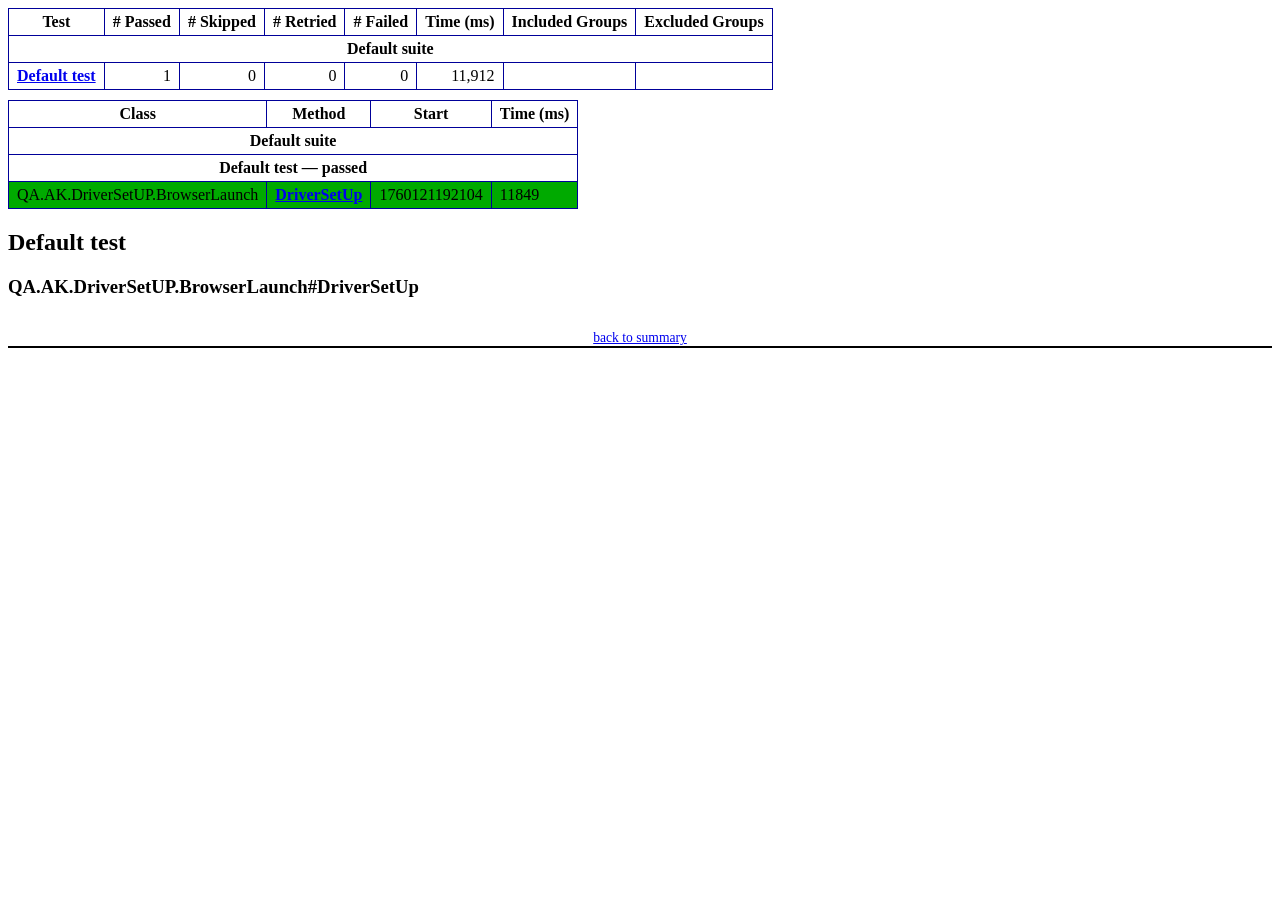
==== AK/test-output/emailable-report.html @ 5d836f1b "BrowserLaunch-001" ====
<!DOCTYPE html PUBLIC "-//W3C//DTD XHTML 1.1//EN" "https://www.w3.org/TR/xhtml11/DTD/xhtml11.dtd">
<html xmlns="https://www.w3.org/1999/xhtml">
<head>
<meta http-equiv="content-type" content="text/html; charset=UTF-8"/>
<title>TestNG Report</title>
<style type="text/css">table {margin-bottom:10px;border-collapse:collapse;empty-cells:show}th,td {border:1px solid #009;padding:.25em .5em}th {vertical-align:bottom}td {vertical-align:top}table a {font-weight:bold}.stripe td {background-color: #E6EBF9}.num {text-align:right}.passedodd td {background-color: #3F3}.passedeven td {background-color: #0A0}.skippedodd td {background-color: #DDD}.skippedeven td {background-color: #CCC}.failedodd td,.attn {background-color: #F33}.failedeven td,.stripe .attn {background-color: #D00}.stacktrace {white-space:pre;font-family:monospace}.totop {font-size:85%;text-align:center;border-bottom:2px solid #000}.invisible {display:none}</style>
</head>
<body>
<table>
<tr><th>Test</th><th># Passed</th><th># Skipped</th><th># Retried</th><th># Failed</th><th>Time (ms)</th><th>Included Groups</th><th>Excluded Groups</th></tr>
<tr><th colspan="8">Default suite</th></tr>
<tr><td><a href="#t0">Default test</a></td><td class="num">1</td><td class="num">0</td><td class="num">0</td><td class="num">0</td><td class="num">11,912</td><td></td><td></td></tr>
</table>
<table id='summary'><thead><tr><th>Class</th><th>Method</th><th>Start</th><th>Time (ms)</th></tr></thead><tbody><tr><th colspan="4">Default suite</th></tr></tbody><tbody id="t0"><tr><th colspan="4">Default test &#8212; passed</th></tr><tr class="passedeven"><td rowspan="1">QA.AK.DriverSetUP.BrowserLaunch</td><td><a href="#m0">DriverSetUp</a></td><td rowspan="1">1760121192104</td><td rowspan="1">11849</td></tr></tbody>
</table>
<h2>Default test</h2><h3 id="m0">QA.AK.DriverSetUP.BrowserLaunch#DriverSetUp</h3><table class="result"><tr><th class="invisible"/></tr></table><p class="totop"><a href="#summary">back to summary</a></p>
</body>
</html>
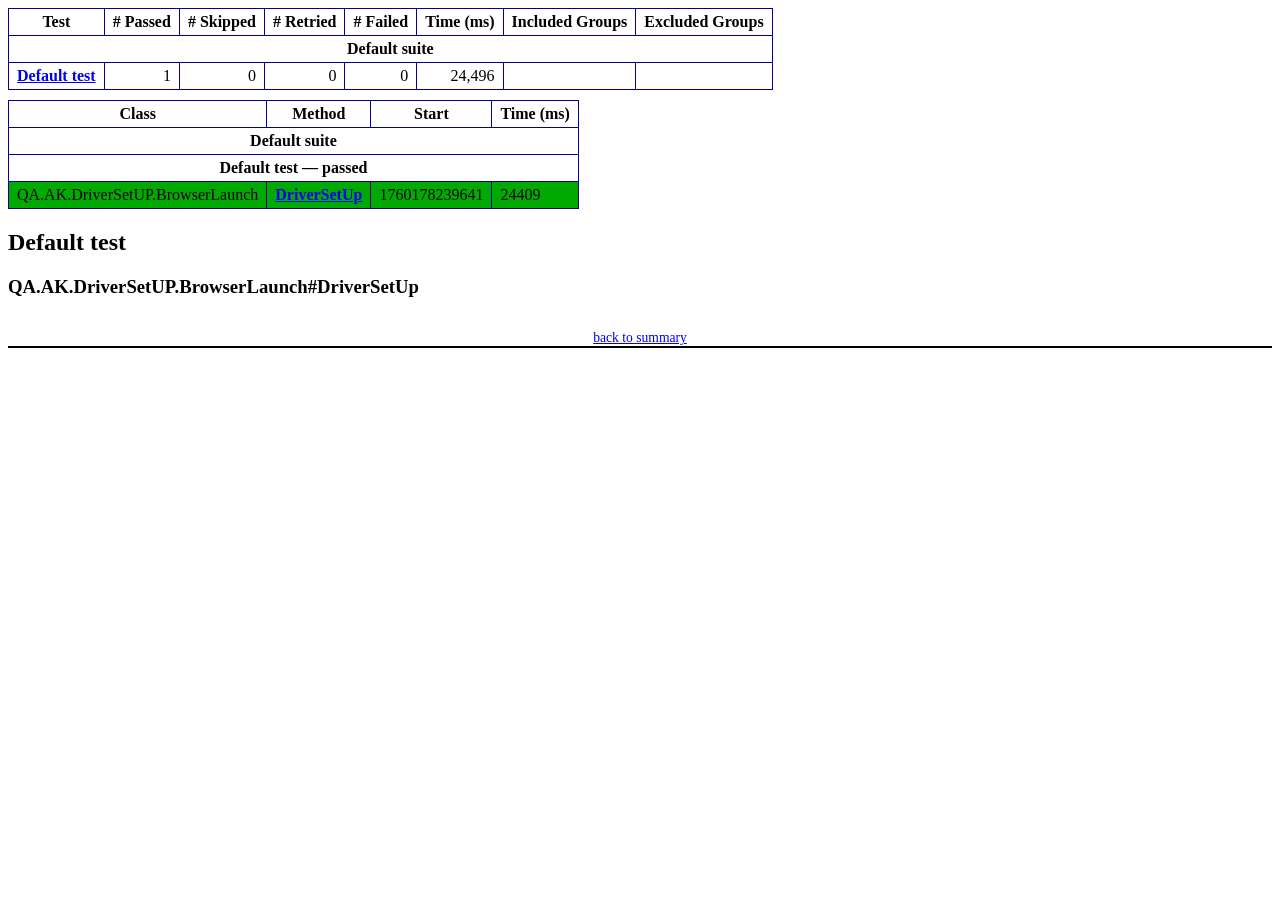
==== commit 6c8caed7: "Added Script for Browser Launching" ====
--- a/AK/test-output/emailable-report.html
+++ b/AK/test-output/emailable-report.html
@@ -9,9 +9,9 @@
 <table>
 <tr><th>Test</th><th># Passed</th><th># Skipped</th><th># Retried</th><th># Failed</th><th>Time (ms)</th><th>Included Groups</th><th>Excluded Groups</th></tr>
 <tr><th colspan="8">Default suite</th></tr>
-<tr><td><a href="#t0">Default test</a></td><td class="num">1</td><td class="num">0</td><td class="num">0</td><td class="num">0</td><td class="num">11,912</td><td></td><td></td></tr>
+<tr><td><a href="#t0">Default test</a></td><td class="num">1</td><td class="num">0</td><td class="num">0</td><td class="num">0</td><td class="num">24,496</td><td></td><td></td></tr>
 </table>
-<table id='summary'><thead><tr><th>Class</th><th>Method</th><th>Start</th><th>Time (ms)</th></tr></thead><tbody><tr><th colspan="4">Default suite</th></tr></tbody><tbody id="t0"><tr><th colspan="4">Default test &#8212; passed</th></tr><tr class="passedeven"><td rowspan="1">QA.AK.DriverSetUP.BrowserLaunch</td><td><a href="#m0">DriverSetUp</a></td><td rowspan="1">1760121192104</td><td rowspan="1">11849</td></tr></tbody>
+<table id='summary'><thead><tr><th>Class</th><th>Method</th><th>Start</th><th>Time (ms)</th></tr></thead><tbody><tr><th colspan="4">Default suite</th></tr></tbody><tbody id="t0"><tr><th colspan="4">Default test &#8212; passed</th></tr><tr class="passedeven"><td rowspan="1">QA.AK.DriverSetUP.BrowserLaunch</td><td><a href="#m0">DriverSetUp</a></td><td rowspan="1">1760178239641</td><td rowspan="1">24409</td></tr></tbody>
 </table>
 <h2>Default test</h2><h3 id="m0">QA.AK.DriverSetUP.BrowserLaunch#DriverSetUp</h3><table class="result"><tr><th class="invisible"/></tr></table><p class="totop"><a href="#summary">back to summary</a></p>
 </body>
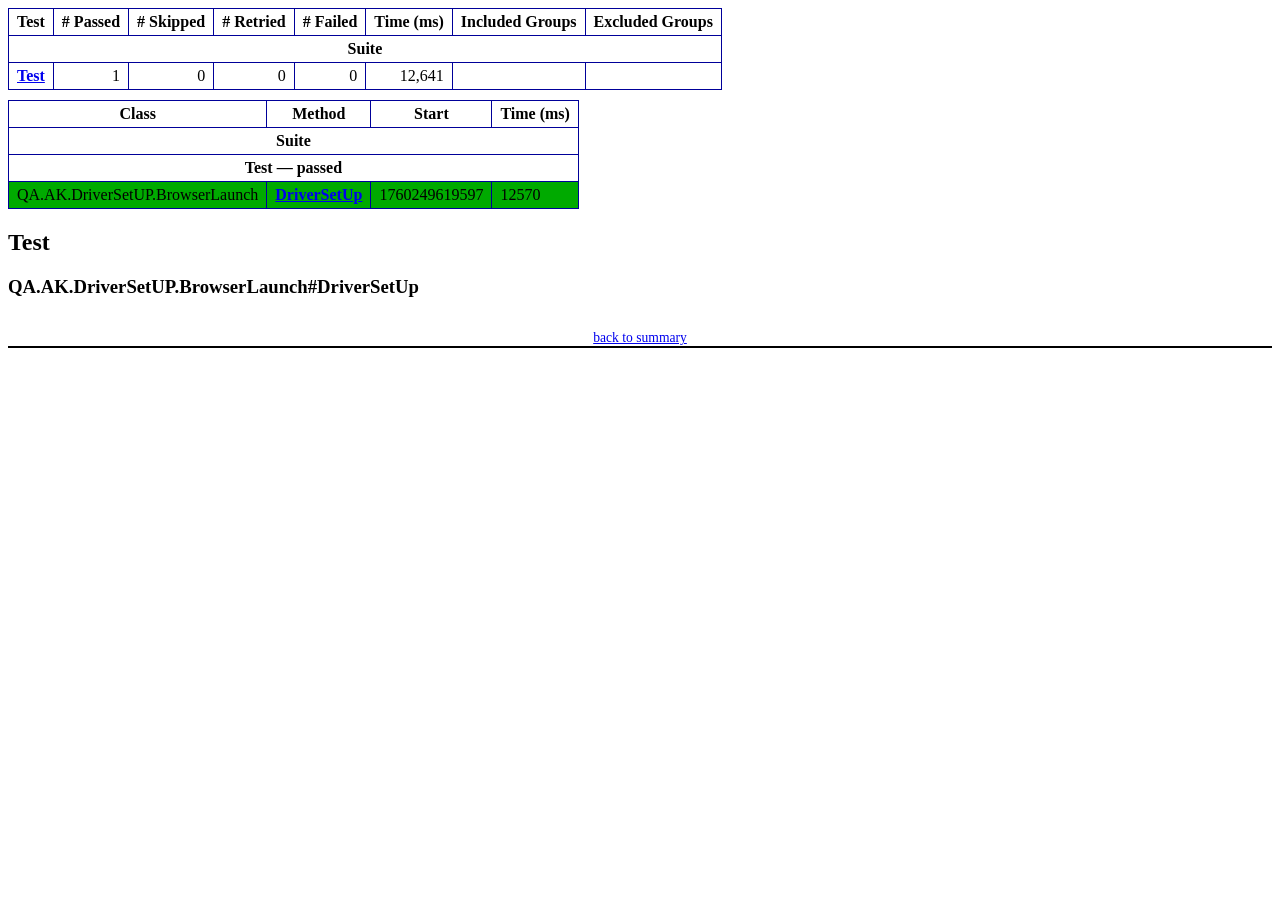
==== commit 5575c53a: "Configure TestNG Execution with Surefire Plugin in pom.xml" ====
--- a/AK/test-output/emailable-report.html
+++ b/AK/test-output/emailable-report.html
@@ -8,11 +8,11 @@
 <body>
 <table>
 <tr><th>Test</th><th># Passed</th><th># Skipped</th><th># Retried</th><th># Failed</th><th>Time (ms)</th><th>Included Groups</th><th>Excluded Groups</th></tr>
-<tr><th colspan="8">Default suite</th></tr>
-<tr><td><a href="#t0">Default test</a></td><td class="num">1</td><td class="num">0</td><td class="num">0</td><td class="num">0</td><td class="num">24,496</td><td></td><td></td></tr>
+<tr><th colspan="8">Suite</th></tr>
+<tr><td><a href="#t0">Test</a></td><td class="num">1</td><td class="num">0</td><td class="num">0</td><td class="num">0</td><td class="num">12,641</td><td></td><td></td></tr>
 </table>
-<table id='summary'><thead><tr><th>Class</th><th>Method</th><th>Start</th><th>Time (ms)</th></tr></thead><tbody><tr><th colspan="4">Default suite</th></tr></tbody><tbody id="t0"><tr><th colspan="4">Default test &#8212; passed</th></tr><tr class="passedeven"><td rowspan="1">QA.AK.DriverSetUP.BrowserLaunch</td><td><a href="#m0">DriverSetUp</a></td><td rowspan="1">1760178239641</td><td rowspan="1">24409</td></tr></tbody>
+<table id='summary'><thead><tr><th>Class</th><th>Method</th><th>Start</th><th>Time (ms)</th></tr></thead><tbody><tr><th colspan="4">Suite</th></tr></tbody><tbody id="t0"><tr><th colspan="4">Test &#8212; passed</th></tr><tr class="passedeven"><td rowspan="1">QA.AK.DriverSetUP.BrowserLaunch</td><td><a href="#m0">DriverSetUp</a></td><td rowspan="1">1760249619597</td><td rowspan="1">12570</td></tr></tbody>
 </table>
-<h2>Default test</h2><h3 id="m0">QA.AK.DriverSetUP.BrowserLaunch#DriverSetUp</h3><table class="result"><tr><th class="invisible"/></tr></table><p class="totop"><a href="#summary">back to summary</a></p>
+<h2>Test</h2><h3 id="m0">QA.AK.DriverSetUP.BrowserLaunch#DriverSetUp</h3><table class="result"><tr><th class="invisible"/></tr></table><p class="totop"><a href="#summary">back to summary</a></p>
 </body>
 </html>
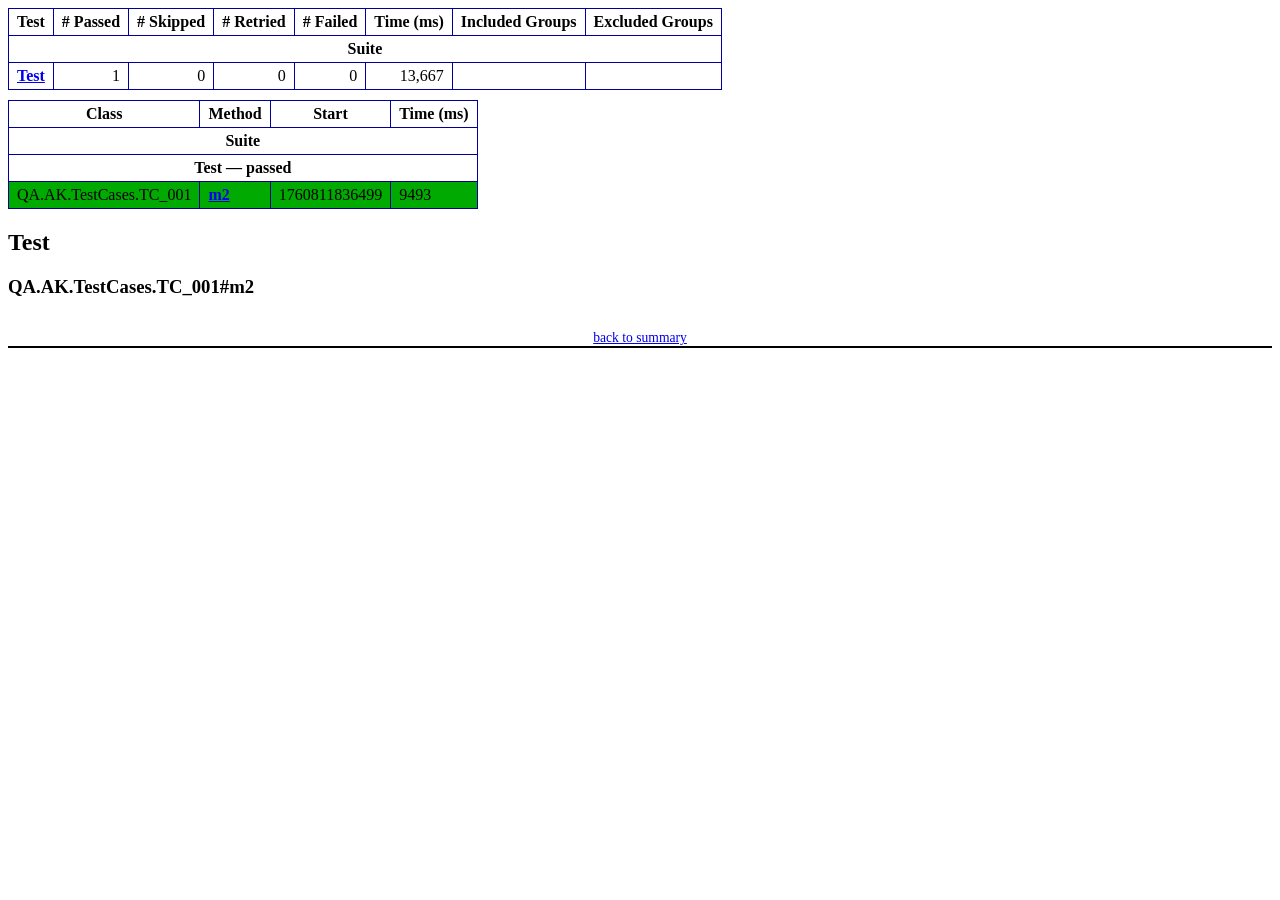
==== commit 832ef787: "Added First Test case draft" ====
--- a/AK/test-output/emailable-report.html
+++ b/AK/test-output/emailable-report.html
@@ -9,10 +9,10 @@
 <table>
 <tr><th>Test</th><th># Passed</th><th># Skipped</th><th># Retried</th><th># Failed</th><th>Time (ms)</th><th>Included Groups</th><th>Excluded Groups</th></tr>
 <tr><th colspan="8">Suite</th></tr>
-<tr><td><a href="#t0">Test</a></td><td class="num">1</td><td class="num">0</td><td class="num">0</td><td class="num">0</td><td class="num">12,641</td><td></td><td></td></tr>
+<tr><td><a href="#t0">Test</a></td><td class="num">1</td><td class="num">0</td><td class="num">0</td><td class="num">0</td><td class="num">13,667</td><td></td><td></td></tr>
 </table>
-<table id='summary'><thead><tr><th>Class</th><th>Method</th><th>Start</th><th>Time (ms)</th></tr></thead><tbody><tr><th colspan="4">Suite</th></tr></tbody><tbody id="t0"><tr><th colspan="4">Test &#8212; passed</th></tr><tr class="passedeven"><td rowspan="1">QA.AK.DriverSetUP.BrowserLaunch</td><td><a href="#m0">DriverSetUp</a></td><td rowspan="1">1760249619597</td><td rowspan="1">12570</td></tr></tbody>
+<table id='summary'><thead><tr><th>Class</th><th>Method</th><th>Start</th><th>Time (ms)</th></tr></thead><tbody><tr><th colspan="4">Suite</th></tr></tbody><tbody id="t0"><tr><th colspan="4">Test &#8212; passed</th></tr><tr class="passedeven"><td rowspan="1">QA.AK.TestCases.TC_001</td><td><a href="#m0">m2</a></td><td rowspan="1">1760811836499</td><td rowspan="1">9493</td></tr></tbody>
 </table>
-<h2>Test</h2><h3 id="m0">QA.AK.DriverSetUP.BrowserLaunch#DriverSetUp</h3><table class="result"><tr><th class="invisible"/></tr></table><p class="totop"><a href="#summary">back to summary</a></p>
+<h2>Test</h2><h3 id="m0">QA.AK.TestCases.TC_001#m2</h3><table class="result"><tr><th class="invisible"/></tr></table><p class="totop"><a href="#summary">back to summary</a></p>
 </body>
 </html>
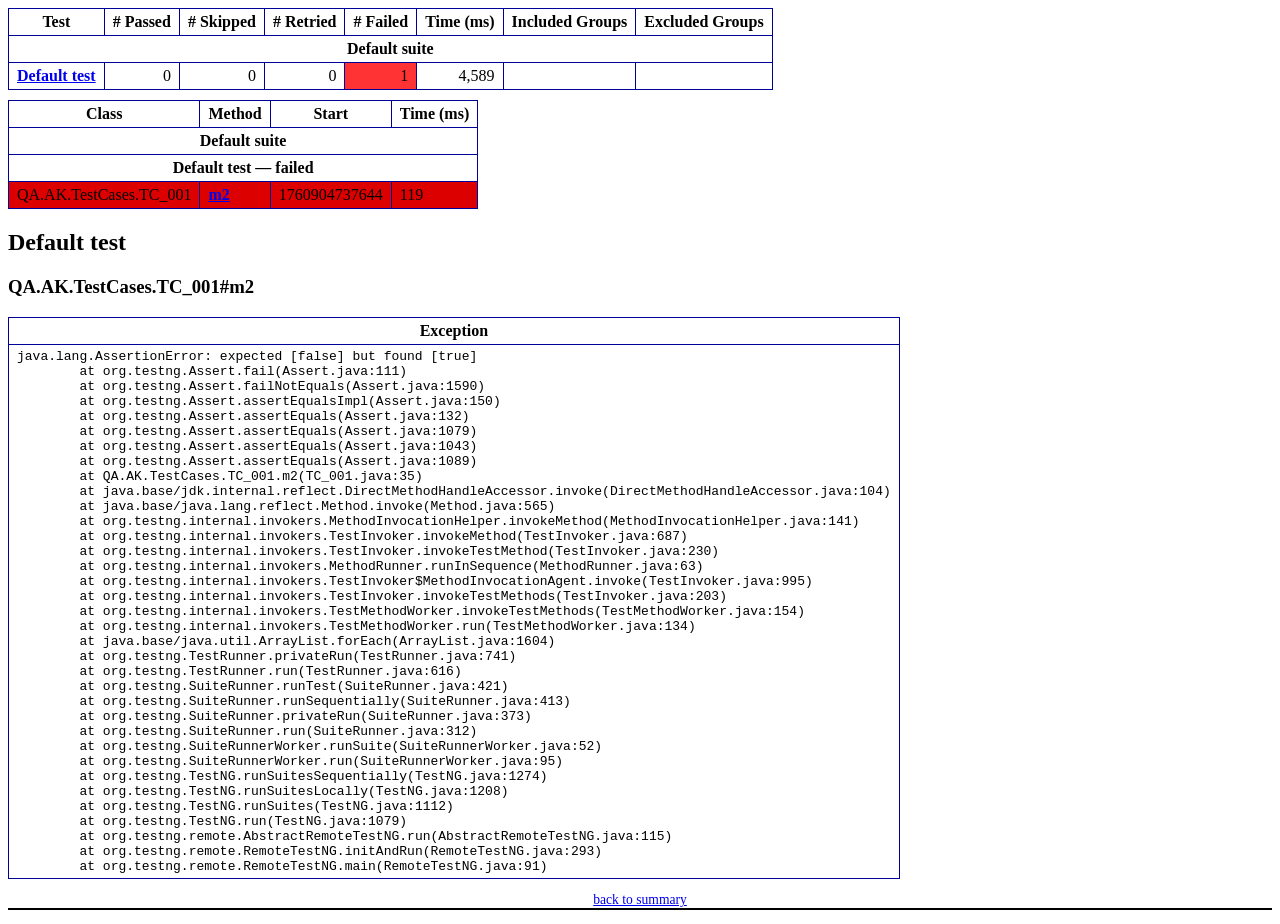
==== commit fee9c609: "Getting Data from Excell Sheet" ====
--- a/AK/test-output/emailable-report.html
+++ b/AK/test-output/emailable-report.html
@@ -8,11 +8,46 @@
 <body>
 <table>
 <tr><th>Test</th><th># Passed</th><th># Skipped</th><th># Retried</th><th># Failed</th><th>Time (ms)</th><th>Included Groups</th><th>Excluded Groups</th></tr>
-<tr><th colspan="8">Suite</th></tr>
-<tr><td><a href="#t0">Test</a></td><td class="num">1</td><td class="num">0</td><td class="num">0</td><td class="num">0</td><td class="num">13,667</td><td></td><td></td></tr>
+<tr><th colspan="8">Default suite</th></tr>
+<tr><td><a href="#t0">Default test</a></td><td class="num">0</td><td class="num">0</td><td class="num">0</td><td class="num attn">1</td><td class="num">4,589</td><td></td><td></td></tr>
 </table>
-<table id='summary'><thead><tr><th>Class</th><th>Method</th><th>Start</th><th>Time (ms)</th></tr></thead><tbody><tr><th colspan="4">Suite</th></tr></tbody><tbody id="t0"><tr><th colspan="4">Test &#8212; passed</th></tr><tr class="passedeven"><td rowspan="1">QA.AK.TestCases.TC_001</td><td><a href="#m0">m2</a></td><td rowspan="1">1760811836499</td><td rowspan="1">9493</td></tr></tbody>
+<table id='summary'><thead><tr><th>Class</th><th>Method</th><th>Start</th><th>Time (ms)</th></tr></thead><tbody><tr><th colspan="4">Default suite</th></tr></tbody><tbody id="t0"><tr><th colspan="4">Default test &#8212; failed</th></tr><tr class="failedeven"><td rowspan="1">QA.AK.TestCases.TC_001</td><td><a href="#m0">m2</a></td><td rowspan="1">1760904737644</td><td rowspan="1">119</td></tr></tbody>
 </table>
-<h2>Test</h2><h3 id="m0">QA.AK.TestCases.TC_001#m2</h3><table class="result"><tr><th class="invisible"/></tr></table><p class="totop"><a href="#summary">back to summary</a></p>
+<h2>Default test</h2><h3 id="m0">QA.AK.TestCases.TC_001#m2</h3><table class="result"><tr><th>Exception</th></tr><tr><td><div class="stacktrace">java.lang.AssertionError: expected [false] but found [true]
+	at org.testng.Assert.fail(Assert.java:111)
+	at org.testng.Assert.failNotEquals(Assert.java:1590)
+	at org.testng.Assert.assertEqualsImpl(Assert.java:150)
+	at org.testng.Assert.assertEquals(Assert.java:132)
+	at org.testng.Assert.assertEquals(Assert.java:1079)
+	at org.testng.Assert.assertEquals(Assert.java:1043)
+	at org.testng.Assert.assertEquals(Assert.java:1089)
+	at QA.AK.TestCases.TC_001.m2(TC_001.java:35)
+	at java.base/jdk.internal.reflect.DirectMethodHandleAccessor.invoke(DirectMethodHandleAccessor.java:104)
+	at java.base/java.lang.reflect.Method.invoke(Method.java:565)
+	at org.testng.internal.invokers.MethodInvocationHelper.invokeMethod(MethodInvocationHelper.java:141)
+	at org.testng.internal.invokers.TestInvoker.invokeMethod(TestInvoker.java:687)
+	at org.testng.internal.invokers.TestInvoker.invokeTestMethod(TestInvoker.java:230)
+	at org.testng.internal.invokers.MethodRunner.runInSequence(MethodRunner.java:63)
+	at org.testng.internal.invokers.TestInvoker$MethodInvocationAgent.invoke(TestInvoker.java:995)
+	at org.testng.internal.invokers.TestInvoker.invokeTestMethods(TestInvoker.java:203)
+	at org.testng.internal.invokers.TestMethodWorker.invokeTestMethods(TestMethodWorker.java:154)
+	at org.testng.internal.invokers.TestMethodWorker.run(TestMethodWorker.java:134)
+	at java.base/java.util.ArrayList.forEach(ArrayList.java:1604)
+	at org.testng.TestRunner.privateRun(TestRunner.java:741)
+	at org.testng.TestRunner.run(TestRunner.java:616)
+	at org.testng.SuiteRunner.runTest(SuiteRunner.java:421)
+	at org.testng.SuiteRunner.runSequentially(SuiteRunner.java:413)
+	at org.testng.SuiteRunner.privateRun(SuiteRunner.java:373)
+	at org.testng.SuiteRunner.run(SuiteRunner.java:312)
+	at org.testng.SuiteRunnerWorker.runSuite(SuiteRunnerWorker.java:52)
+	at org.testng.SuiteRunnerWorker.run(SuiteRunnerWorker.java:95)
+	at org.testng.TestNG.runSuitesSequentially(TestNG.java:1274)
+	at org.testng.TestNG.runSuitesLocally(TestNG.java:1208)
+	at org.testng.TestNG.runSuites(TestNG.java:1112)
+	at org.testng.TestNG.run(TestNG.java:1079)
+	at org.testng.remote.AbstractRemoteTestNG.run(AbstractRemoteTestNG.java:115)
+	at org.testng.remote.RemoteTestNG.initAndRun(RemoteTestNG.java:293)
+	at org.testng.remote.RemoteTestNG.main(RemoteTestNG.java:91)
+</div></td></tr></table><p class="totop"><a href="#summary">back to summary</a></p>
 </body>
 </html>
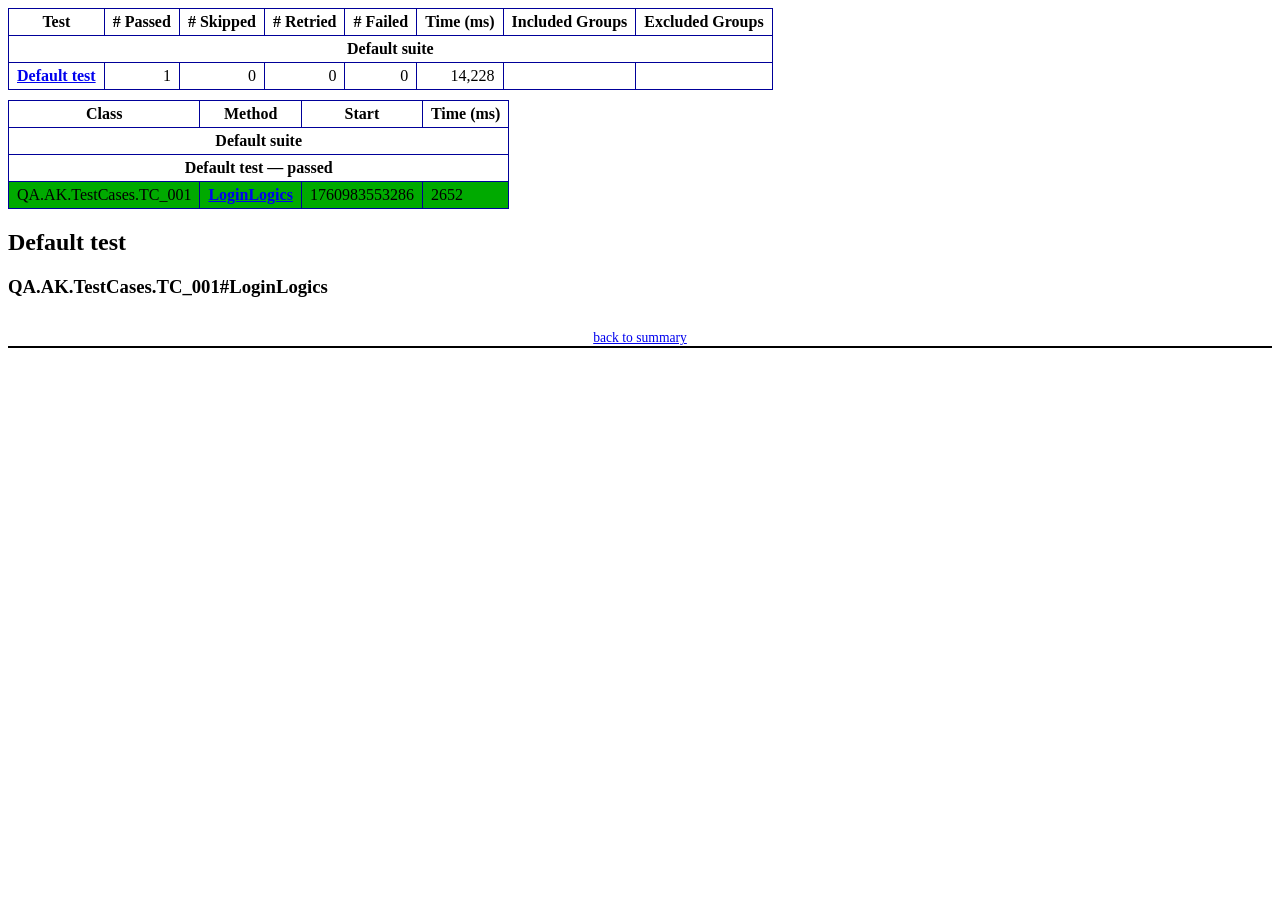
==== commit 236a69f8: "Added Pages and Business Logics" ====
--- a/AK/test-output/emailable-report.html
+++ b/AK/test-output/emailable-report.html
@@ -9,45 +9,10 @@
 <table>
 <tr><th>Test</th><th># Passed</th><th># Skipped</th><th># Retried</th><th># Failed</th><th>Time (ms)</th><th>Included Groups</th><th>Excluded Groups</th></tr>
 <tr><th colspan="8">Default suite</th></tr>
-<tr><td><a href="#t0">Default test</a></td><td class="num">0</td><td class="num">0</td><td class="num">0</td><td class="num attn">1</td><td class="num">4,589</td><td></td><td></td></tr>
+<tr><td><a href="#t0">Default test</a></td><td class="num">1</td><td class="num">0</td><td class="num">0</td><td class="num">0</td><td class="num">14,228</td><td></td><td></td></tr>
 </table>
-<table id='summary'><thead><tr><th>Class</th><th>Method</th><th>Start</th><th>Time (ms)</th></tr></thead><tbody><tr><th colspan="4">Default suite</th></tr></tbody><tbody id="t0"><tr><th colspan="4">Default test &#8212; failed</th></tr><tr class="failedeven"><td rowspan="1">QA.AK.TestCases.TC_001</td><td><a href="#m0">m2</a></td><td rowspan="1">1760904737644</td><td rowspan="1">119</td></tr></tbody>
+<table id='summary'><thead><tr><th>Class</th><th>Method</th><th>Start</th><th>Time (ms)</th></tr></thead><tbody><tr><th colspan="4">Default suite</th></tr></tbody><tbody id="t0"><tr><th colspan="4">Default test &#8212; passed</th></tr><tr class="passedeven"><td rowspan="1">QA.AK.TestCases.TC_001</td><td><a href="#m0">LoginLogics</a></td><td rowspan="1">1760983553286</td><td rowspan="1">2652</td></tr></tbody>
 </table>
-<h2>Default test</h2><h3 id="m0">QA.AK.TestCases.TC_001#m2</h3><table class="result"><tr><th>Exception</th></tr><tr><td><div class="stacktrace">java.lang.AssertionError: expected [false] but found [true]
-	at org.testng.Assert.fail(Assert.java:111)
-	at org.testng.Assert.failNotEquals(Assert.java:1590)
-	at org.testng.Assert.assertEqualsImpl(Assert.java:150)
-	at org.testng.Assert.assertEquals(Assert.java:132)
-	at org.testng.Assert.assertEquals(Assert.java:1079)
-	at org.testng.Assert.assertEquals(Assert.java:1043)
-	at org.testng.Assert.assertEquals(Assert.java:1089)
-	at QA.AK.TestCases.TC_001.m2(TC_001.java:35)
-	at java.base/jdk.internal.reflect.DirectMethodHandleAccessor.invoke(DirectMethodHandleAccessor.java:104)
-	at java.base/java.lang.reflect.Method.invoke(Method.java:565)
-	at org.testng.internal.invokers.MethodInvocationHelper.invokeMethod(MethodInvocationHelper.java:141)
-	at org.testng.internal.invokers.TestInvoker.invokeMethod(TestInvoker.java:687)
-	at org.testng.internal.invokers.TestInvoker.invokeTestMethod(TestInvoker.java:230)
-	at org.testng.internal.invokers.MethodRunner.runInSequence(MethodRunner.java:63)
-	at org.testng.internal.invokers.TestInvoker$MethodInvocationAgent.invoke(TestInvoker.java:995)
-	at org.testng.internal.invokers.TestInvoker.invokeTestMethods(TestInvoker.java:203)
-	at org.testng.internal.invokers.TestMethodWorker.invokeTestMethods(TestMethodWorker.java:154)
-	at org.testng.internal.invokers.TestMethodWorker.run(TestMethodWorker.java:134)
-	at java.base/java.util.ArrayList.forEach(ArrayList.java:1604)
-	at org.testng.TestRunner.privateRun(TestRunner.java:741)
-	at org.testng.TestRunner.run(TestRunner.java:616)
-	at org.testng.SuiteRunner.runTest(SuiteRunner.java:421)
-	at org.testng.SuiteRunner.runSequentially(SuiteRunner.java:413)
-	at org.testng.SuiteRunner.privateRun(SuiteRunner.java:373)
-	at org.testng.SuiteRunner.run(SuiteRunner.java:312)
-	at org.testng.SuiteRunnerWorker.runSuite(SuiteRunnerWorker.java:52)
-	at org.testng.SuiteRunnerWorker.run(SuiteRunnerWorker.java:95)
-	at org.testng.TestNG.runSuitesSequentially(TestNG.java:1274)
-	at org.testng.TestNG.runSuitesLocally(TestNG.java:1208)
-	at org.testng.TestNG.runSuites(TestNG.java:1112)
-	at org.testng.TestNG.run(TestNG.java:1079)
-	at org.testng.remote.AbstractRemoteTestNG.run(AbstractRemoteTestNG.java:115)
-	at org.testng.remote.RemoteTestNG.initAndRun(RemoteTestNG.java:293)
-	at org.testng.remote.RemoteTestNG.main(RemoteTestNG.java:91)
-</div></td></tr></table><p class="totop"><a href="#summary">back to summary</a></p>
+<h2>Default test</h2><h3 id="m0">QA.AK.TestCases.TC_001#LoginLogics</h3><table class="result"><tr><th class="invisible"/></tr></table><p class="totop"><a href="#summary">back to summary</a></p>
 </body>
 </html>
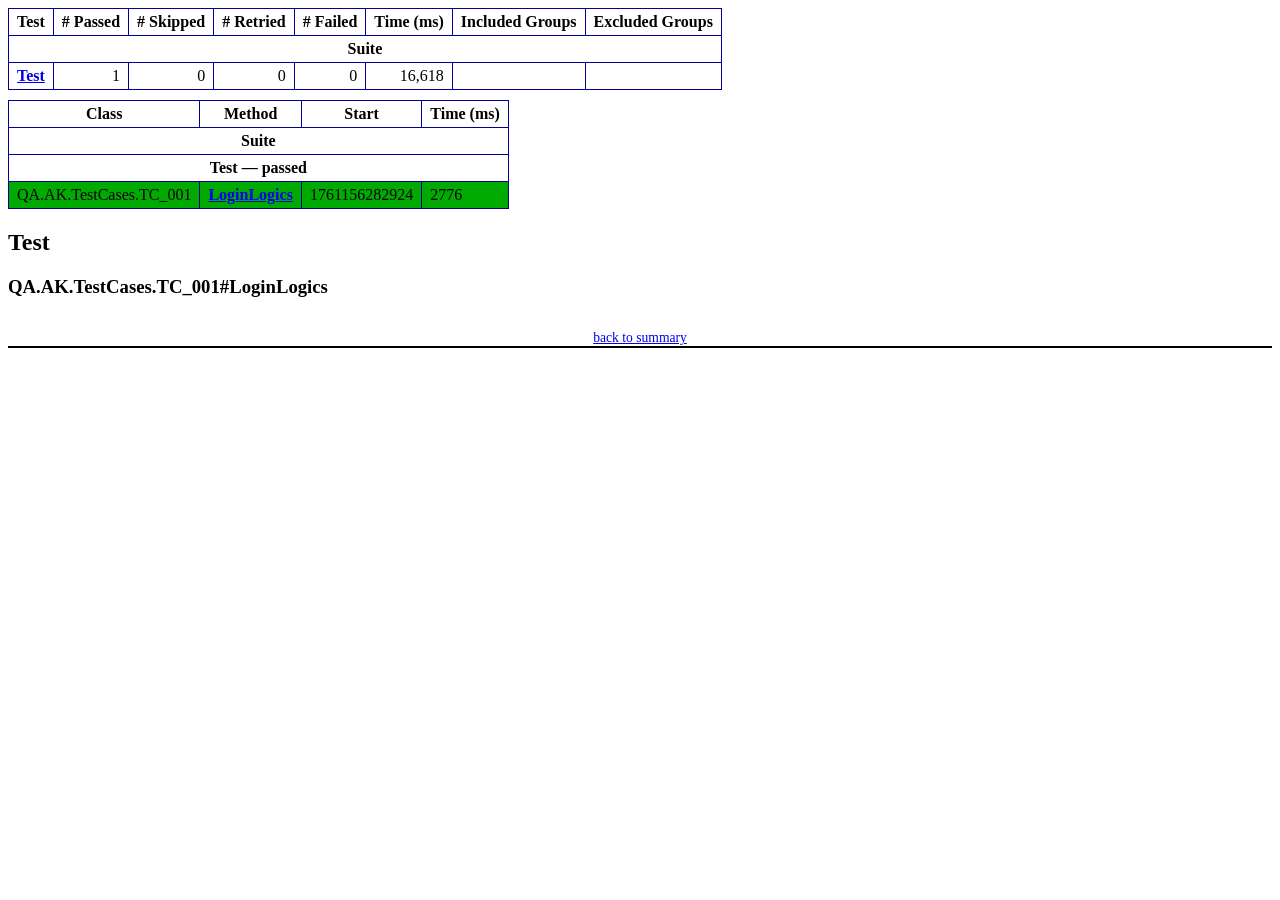
==== commit bd0ed6ad: "Added XML file to get the data using the Tags" ====
--- a/AK/test-output/emailable-report.html
+++ b/AK/test-output/emailable-report.html
@@ -8,11 +8,11 @@
 <body>
 <table>
 <tr><th>Test</th><th># Passed</th><th># Skipped</th><th># Retried</th><th># Failed</th><th>Time (ms)</th><th>Included Groups</th><th>Excluded Groups</th></tr>
-<tr><th colspan="8">Default suite</th></tr>
-<tr><td><a href="#t0">Default test</a></td><td class="num">1</td><td class="num">0</td><td class="num">0</td><td class="num">0</td><td class="num">14,228</td><td></td><td></td></tr>
+<tr><th colspan="8">Suite</th></tr>
+<tr><td><a href="#t0">Test</a></td><td class="num">1</td><td class="num">0</td><td class="num">0</td><td class="num">0</td><td class="num">16,618</td><td></td><td></td></tr>
 </table>
-<table id='summary'><thead><tr><th>Class</th><th>Method</th><th>Start</th><th>Time (ms)</th></tr></thead><tbody><tr><th colspan="4">Default suite</th></tr></tbody><tbody id="t0"><tr><th colspan="4">Default test &#8212; passed</th></tr><tr class="passedeven"><td rowspan="1">QA.AK.TestCases.TC_001</td><td><a href="#m0">LoginLogics</a></td><td rowspan="1">1760983553286</td><td rowspan="1">2652</td></tr></tbody>
+<table id='summary'><thead><tr><th>Class</th><th>Method</th><th>Start</th><th>Time (ms)</th></tr></thead><tbody><tr><th colspan="4">Suite</th></tr></tbody><tbody id="t0"><tr><th colspan="4">Test &#8212; passed</th></tr><tr class="passedeven"><td rowspan="1">QA.AK.TestCases.TC_001</td><td><a href="#m0">LoginLogics</a></td><td rowspan="1">1761156282924</td><td rowspan="1">2776</td></tr></tbody>
 </table>
-<h2>Default test</h2><h3 id="m0">QA.AK.TestCases.TC_001#LoginLogics</h3><table class="result"><tr><th class="invisible"/></tr></table><p class="totop"><a href="#summary">back to summary</a></p>
+<h2>Test</h2><h3 id="m0">QA.AK.TestCases.TC_001#LoginLogics</h3><table class="result"><tr><th class="invisible"/></tr></table><p class="totop"><a href="#summary">back to summary</a></p>
 </body>
 </html>
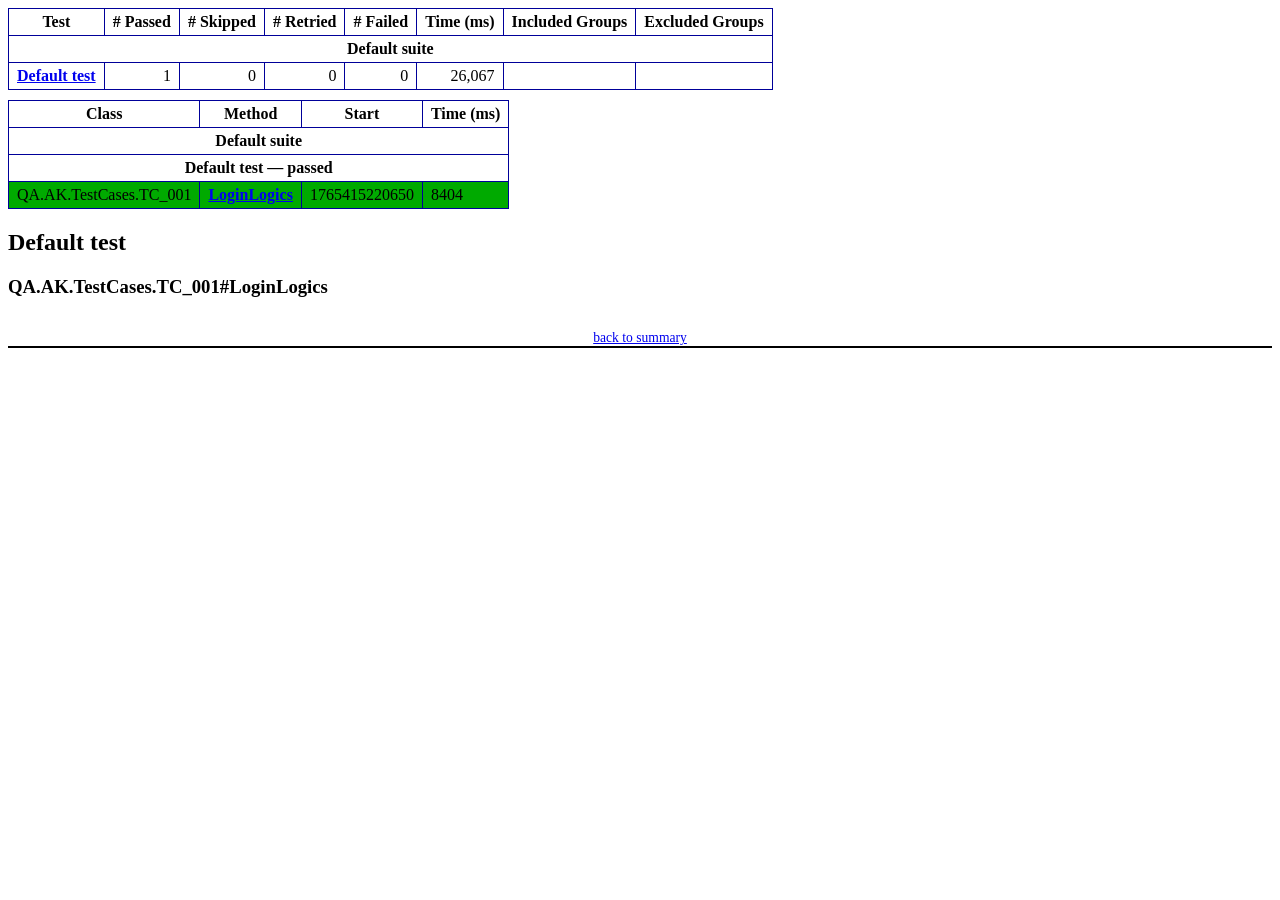
==== commit ee858f4b: "14-12-2025_001" ====
--- a/AK/test-output/emailable-report.html
+++ b/AK/test-output/emailable-report.html
@@ -8,11 +8,11 @@
 <body>
 <table>
 <tr><th>Test</th><th># Passed</th><th># Skipped</th><th># Retried</th><th># Failed</th><th>Time (ms)</th><th>Included Groups</th><th>Excluded Groups</th></tr>
-<tr><th colspan="8">Suite</th></tr>
-<tr><td><a href="#t0">Test</a></td><td class="num">1</td><td class="num">0</td><td class="num">0</td><td class="num">0</td><td class="num">16,618</td><td></td><td></td></tr>
+<tr><th colspan="8">Default suite</th></tr>
+<tr><td><a href="#t0">Default test</a></td><td class="num">1</td><td class="num">0</td><td class="num">0</td><td class="num">0</td><td class="num">26,067</td><td></td><td></td></tr>
 </table>
-<table id='summary'><thead><tr><th>Class</th><th>Method</th><th>Start</th><th>Time (ms)</th></tr></thead><tbody><tr><th colspan="4">Suite</th></tr></tbody><tbody id="t0"><tr><th colspan="4">Test &#8212; passed</th></tr><tr class="passedeven"><td rowspan="1">QA.AK.TestCases.TC_001</td><td><a href="#m0">LoginLogics</a></td><td rowspan="1">1761156282924</td><td rowspan="1">2776</td></tr></tbody>
+<table id='summary'><thead><tr><th>Class</th><th>Method</th><th>Start</th><th>Time (ms)</th></tr></thead><tbody><tr><th colspan="4">Default suite</th></tr></tbody><tbody id="t0"><tr><th colspan="4">Default test &#8212; passed</th></tr><tr class="passedeven"><td rowspan="1">QA.AK.TestCases.TC_001</td><td><a href="#m0">LoginLogics</a></td><td rowspan="1">1765415220650</td><td rowspan="1">8404</td></tr></tbody>
 </table>
-<h2>Test</h2><h3 id="m0">QA.AK.TestCases.TC_001#LoginLogics</h3><table class="result"><tr><th class="invisible"/></tr></table><p class="totop"><a href="#summary">back to summary</a></p>
+<h2>Default test</h2><h3 id="m0">QA.AK.TestCases.TC_001#LoginLogics</h3><table class="result"><tr><th class="invisible"/></tr></table><p class="totop"><a href="#summary">back to summary</a></p>
 </body>
 </html>
